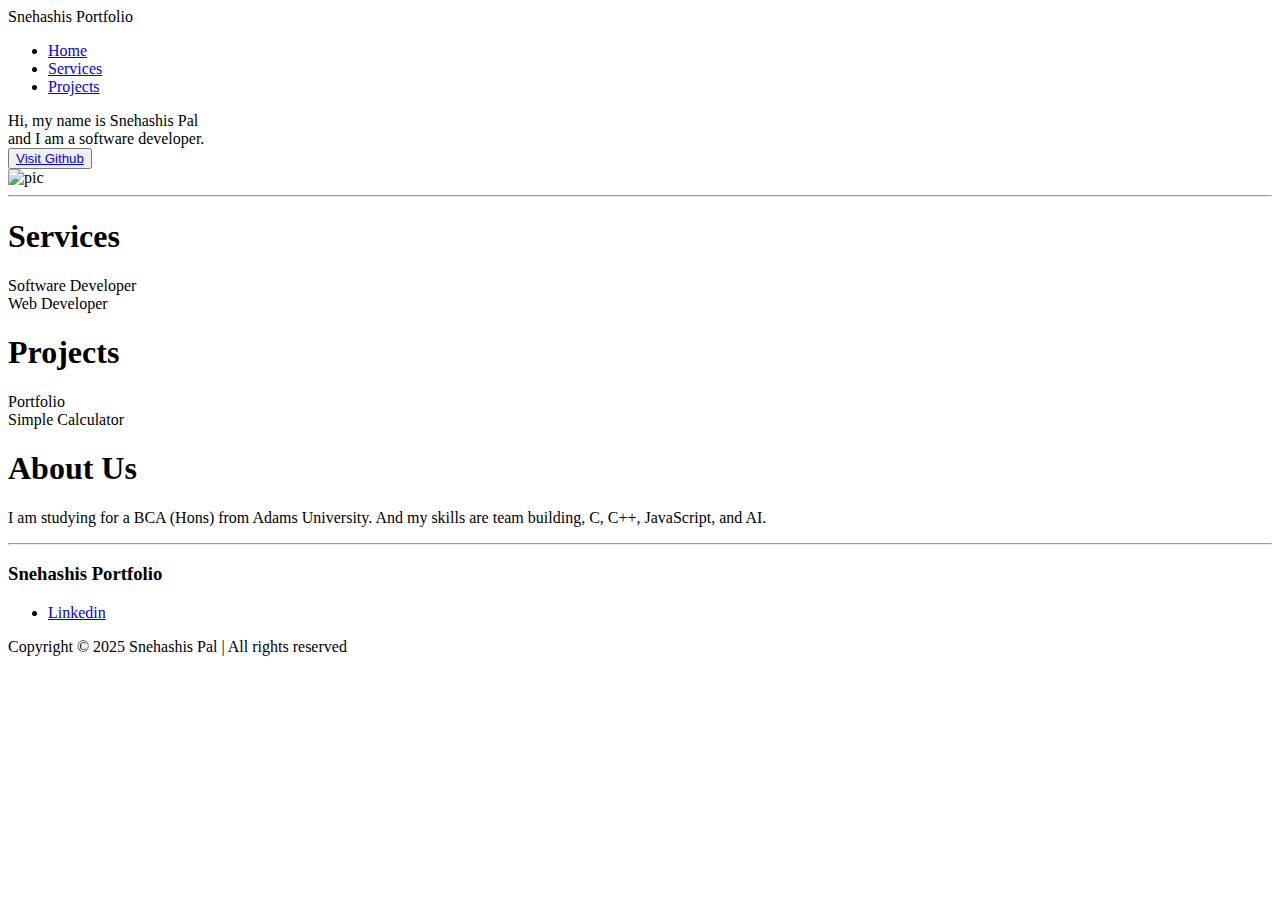
==== index.html @ f3b4ed7d "Update and rename index.html.html to index.html" ====
<!DOCTYPE html> 
<html lang="en">
<head>
    <meta charset="UTF-8">
    <meta name="viewport" content="width=device-width, initial-scale=1.0">
    <title>Snehashis Portfolio</title>
    <link rel="stylesheet" href="./styles.css">
    <link rel="preconnect" href="https://fonts.googleapis.com">
    <link rel="preconnect" href="https://fonts.gstatic.com" crossorigin>
    <link href="https://fonts.googleapis.com/css2?family=Poppins:wght@400;700&display=swap" rel="stylesheet">
</head>
<body>
    <header>
        <nav>
            <div class="left">Snehashis Portfolio</div>
            <div class="right">
                <ul>
                    <li><a href="#home">Home</a></li>
                    <li><a href="#services">Services</a></li>
                    <li><a href="#projects">Projects</a></li>
                </ul>
            </div>
        </nav>
    </header>
    <main>
        <section id="home" class="firstsection">
            <div class="leftsection">
               Hi, my name is <span class="purple">Snehashis Pal</span><br>
               <div> and I am a software developer.</div>
             <span id="element"></span>
             <button class="btn"> 
             <a href="https://github.com/snehashis1020">
               Visit Github 
             </a>
             </button>
            </div>
            <div class="rightsection">
            <img src="https://i.postimg.cc/fL2Hk80N/bg-png.png" alt="pic">
            </div>
        </section>
        <hr>
        <section id="services" class="secondsection">
            <h1>Services</h1>
            <div class="box">
                <div class="vertical">
                    <div class="vertical-title">
                        Software Developer
                    </div>
                </div>
                <div class="vertical">
                    <div class="vertical-title">
                        Web Developer
                    </div>
                </div>
            </div>
        </section>
        <section id="projects" class="secondsection">
            <h1>Projects</h1>
             <div class="box">
                <div class="vertical">
                    <div class="vertical-title">
                        Portfolio
                    </div>
                </div>
                <div class="vertical">
                    <div class="vertical-title">
                        Simple Calculator
                    </div>
                </div>
            </div>
        </section>
        <section id="about" class="secondsection">
            <h1>About Us</h1>
            <p>I am studying for a BCA (Hons) from Adams University. And my skills are team building, C, C++, JavaScript, and AI.</p>
        </section>
        <hr>
    </main>
    <footer>
      <div class="footer">
        <div class="footer-first">
          <h3> Snehashis Portfolio</h3>
        </div>
        <div class="footer-second">
          <ul>
            <li>
              <a href="https://www.linkedin.com/public-profile/settings?trk=d_flagship3_profile_self_view_public_profile&lipi=urn%3Ali%3Apage%3Ad_flagship3_profile_view_base%3BIdyviguSR5iIwRrCkpzVxg%3D%3D">
               Linkedin
              </a>
            </li>
          </ul>
        </div>
        <div class="footer-third"></div>
      </div>
      <div class="footer">
        <p>Copyright &#169; 2025 Snehashis Pal | All rights reserved</p>
      </div>
    </footer>
    <script src="https://unpkg.com/typed.js@2.1.0/dist/typed.umd.js"></script>
    <script>
        var typed = new Typed('#element', {
            strings: ['Software Developer', 'Game Developer','content creator'],
            typeSpeed: 50,
        });
    </script>
</body>
</html>
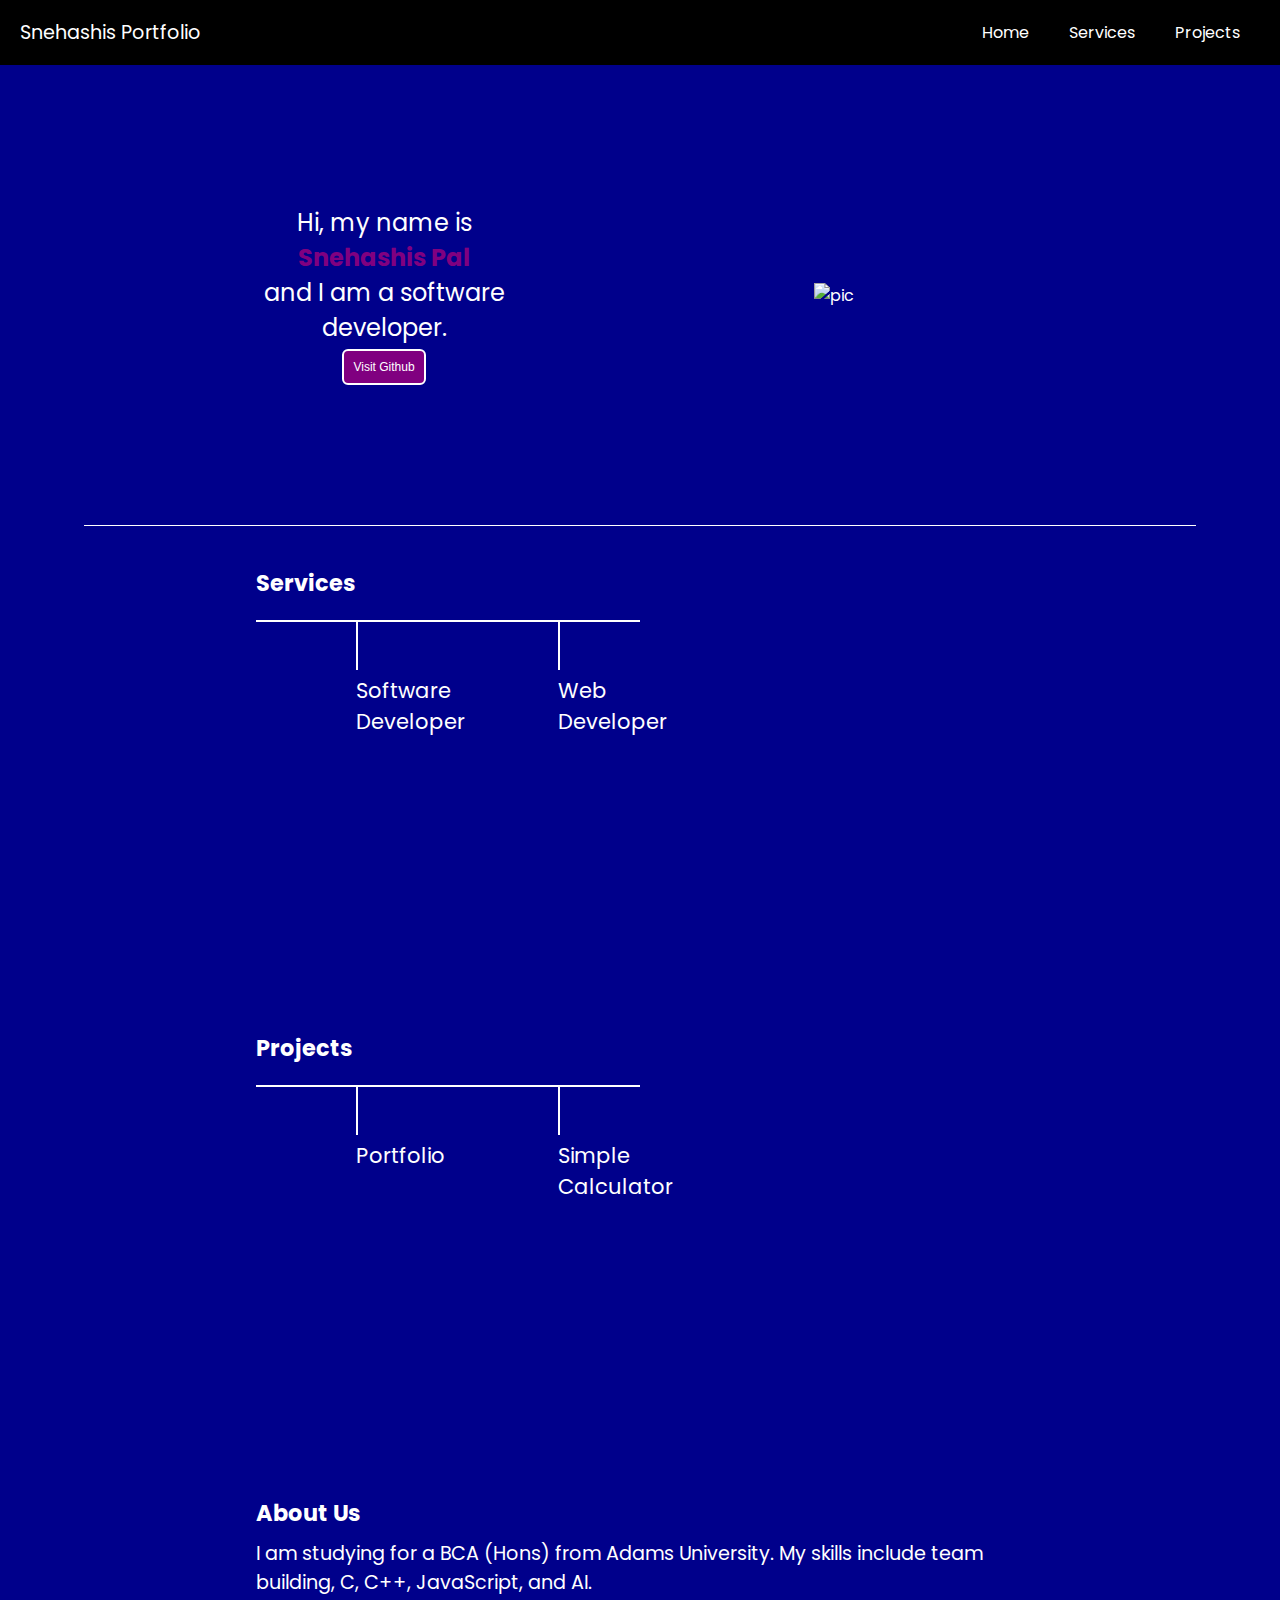
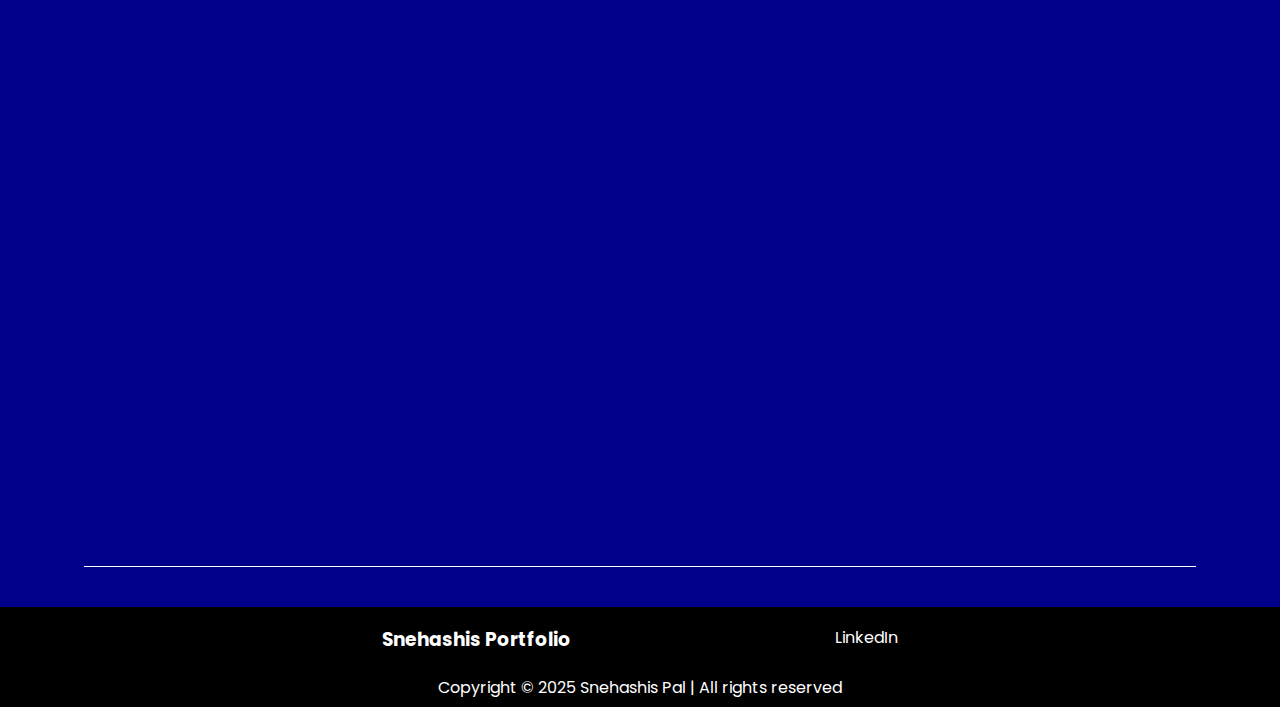
==== commit a4fe1949: "Add files via upload" ====
--- a/index.html
+++ b/index.html
@@ -1,10 +1,10 @@
-<!DOCTYPE html> 
+<!DOCTYPE html>
 <html lang="en">
 <head>
     <meta charset="UTF-8">
     <meta name="viewport" content="width=device-width, initial-scale=1.0">
     <title>Snehashis Portfolio</title>
-    <link rel="stylesheet" href="./styles.css">
+    <link rel="stylesheet" href="styles.css">
     <link rel="preconnect" href="https://fonts.googleapis.com">
     <link rel="preconnect" href="https://fonts.gstatic.com" crossorigin>
     <link href="https://fonts.googleapis.com/css2?family=Poppins:wght@400;700&display=swap" rel="stylesheet">
@@ -25,17 +25,15 @@
     <main>
         <section id="home" class="firstsection">
             <div class="leftsection">
-               Hi, my name is <span class="purple">Snehashis Pal</span><br>
-               <div> and I am a software developer.</div>
-             <span id="element"></span>
-             <button class="btn"> 
-             <a href="https://github.com/snehashis1020">
-               Visit Github 
-             </a>
-             </button>
+                Hi, my name is <span class="purple">Snehashis Pal</span><br>
+                <div>and I am a software developer.</div>
+                <span id="element"></span>
+                <button class="btn">
+                    <a href="https://github.com/snehashis1020">Visit Github</a>
+                </button>
             </div>
             <div class="rightsection">
-            <img src="https://i.postimg.cc/fL2Hk80N/bg-png.png" alt="pic">
+                <img src="https://i.postimg.cc/fL2Hk80N/bg-png.png" alt="pic">
             </div>
         </section>
         <hr>
@@ -43,64 +41,43 @@
             <h1>Services</h1>
             <div class="box">
                 <div class="vertical">
-                    <div class="vertical-title">
-                        Software Developer
-                    </div>
+                    <div class="vertical-title">Software Developer</div>
                 </div>
                 <div class="vertical">
-                    <div class="vertical-title">
-                        Web Developer
-                    </div>
+                    <div class="vertical-title">Web Developer</div>
                 </div>
             </div>
         </section>
         <section id="projects" class="secondsection">
             <h1>Projects</h1>
-             <div class="box">
+            <div class="box">
                 <div class="vertical">
-                    <div class="vertical-title">
-                        Portfolio
-                    </div>
+                    <div class="vertical-title">Portfolio</div>
                 </div>
                 <div class="vertical">
-                    <div class="vertical-title">
-                        Simple Calculator
-                    </div>
+                    <div class="vertical-title">Simple Calculator</div>
                 </div>
             </div>
         </section>
         <section id="about" class="secondsection">
             <h1>About Us</h1>
-            <p>I am studying for a BCA (Hons) from Adams University. And my skills are team building, C, C++, JavaScript, and AI.</p>
+            <p>I am studying for a BCA (Hons) from Adams University. My skills include team building, C, C++, JavaScript, and AI.</p>
         </section>
         <hr>
     </main>
     <footer>
-      <div class="footer">
-        <div class="footer-first">
-          <h3> Snehashis Portfolio</h3>
+        <div class="footer">
+            <div class="footer-first"><h3>Snehashis Portfolio</h3></div>
+            <div class="footer-second">
+                <ul>
+                    <li><a href="https://www.linkedin.com/public-profile/settings">LinkedIn</a></li>
+                </ul>
+            </div>
         </div>
-        <div class="footer-second">
-          <ul>
-            <li>
-              <a href="https://www.linkedin.com/public-profile/settings?trk=d_flagship3_profile_self_view_public_profile&lipi=urn%3Ali%3Apage%3Ad_flagship3_profile_view_base%3BIdyviguSR5iIwRrCkpzVxg%3D%3D">
-               Linkedin
-              </a>
-            </li>
-          </ul>
+        <div class="footer">
+            <p>Copyright &#169; 2025 Snehashis Pal | All rights reserved</p>
         </div>
-        <div class="footer-third"></div>
-      </div>
-      <div class="footer">
-        <p>Copyright &#169; 2025 Snehashis Pal | All rights reserved</p>
-      </div>
     </footer>
-    <script src="https://unpkg.com/typed.js@2.1.0/dist/typed.umd.js"></script>
-    <script>
-        var typed = new Typed('#element', {
-            strings: ['Software Developer', 'Game Developer','content creator'],
-            typeSpeed: 50,
-        });
-    </script>
+    <script src="script.js"></script>
 </body>
 </html>
--- a/styles.css
+++ b/styles.css
@@ -0,0 +1,183 @@
+* {
+    margin: 0;
+    padding: 0;
+    box-sizing: border-box;
+}
+
+html {
+    scroll-behavior: smooth;
+}
+
+body {
+    width: 100%;
+    height: 100%;
+    overflow-x: hidden;
+    background-color: darkblue;
+    color: white;
+    font-family: 'Poppins', sans-serif;
+}
+
+nav {
+    display: flex;
+    width: 100%;
+    justify-content: space-between;
+    align-items: center;
+    height: 65px;
+    background-color: black;
+    padding: 0 20px;
+}
+
+nav ul {
+    display: flex;
+    justify-content: center;
+}
+
+nav ul li {
+    list-style: none;
+    margin: 0 20px;
+    cursor: pointer;
+}
+
+nav ul li a {
+    text-decoration: none;
+    color: white;
+}
+
+nav ul li a:hover {
+    color: green;
+}
+
+.left {
+    font-size: 1.2rem;
+}
+
+.firstsection {
+    display: flex;
+    justify-content: center;
+    align-items: center;
+    flex-wrap: wrap;
+    margin: 130px auto;
+    width: 80%;
+}
+
+.leftsection {
+    width: 30%;
+    font-size: 1.5rem;
+    padding: 10px;
+    text-align: center;
+    margin: 0 40px;
+}
+
+.leftsection .btn {
+    padding: 9px;
+    background: purple;
+    color: white;
+    border: 2px solid white;
+    border-radius: 6px;
+    font-size: 12px;
+    cursor: pointer;
+}
+
+.btn a {
+    color: white;
+    text-decoration: none;
+}
+
+.rightsection {
+    width: 50%;
+    display: flex;
+    justify-content: center;
+    align-items: center;
+}
+
+.rightsection img {
+    max-width: 100%;
+    height: auto;
+    object-fit: cover;
+    display: block;
+}
+
+.purple {
+    color: purple;
+    font-weight: bold;
+}
+
+#element {
+    color: purple;
+    font-weight: bold;
+}
+
+.secondsection {
+    max-width: 60vw;
+    margin: auto;
+    height: 70vh;
+}
+
+.secondsection h1 {
+    font-size: 1.4rem;
+}
+
+.secondsection .box {
+    background: white;
+    width: 30vw;
+    height: 2px;
+    margin: 20px 0;
+    display: flex;
+}
+
+.secondsection .vertical {
+    height: 50px;
+    width: 2px;
+    background-color: white;
+    margin: 0 100px;
+}
+
+.vertical-title {
+    position: relative;
+    top: 55px;
+    width: 150px;
+    font-size: 21px;
+}
+
+.footer {
+    background-color: black;
+    height: 50px;
+    display: flex;
+    padding: 18px 119px;
+    justify-content: space-evenly;
+}
+
+.footer .footer-first {
+    color: white;
+}
+
+.footer ul {
+    list-style: none;
+    cursor: pointer;
+}
+
+.footer-second a {
+    color: white;
+    text-decoration: none;
+}
+
+#projects, #about {
+    margin-top: -165px;
+}
+
+#about h1 {
+    font-size: 1.4rem;
+    margin-bottom: 10px;
+}
+
+#about p {
+    font-size: 1.2rem;
+    line-height: 1.5;
+}
+
+main hr {
+    border: 0;
+    background: white;
+    height: 1.2px;
+    margin: 40px 84px;
+}
